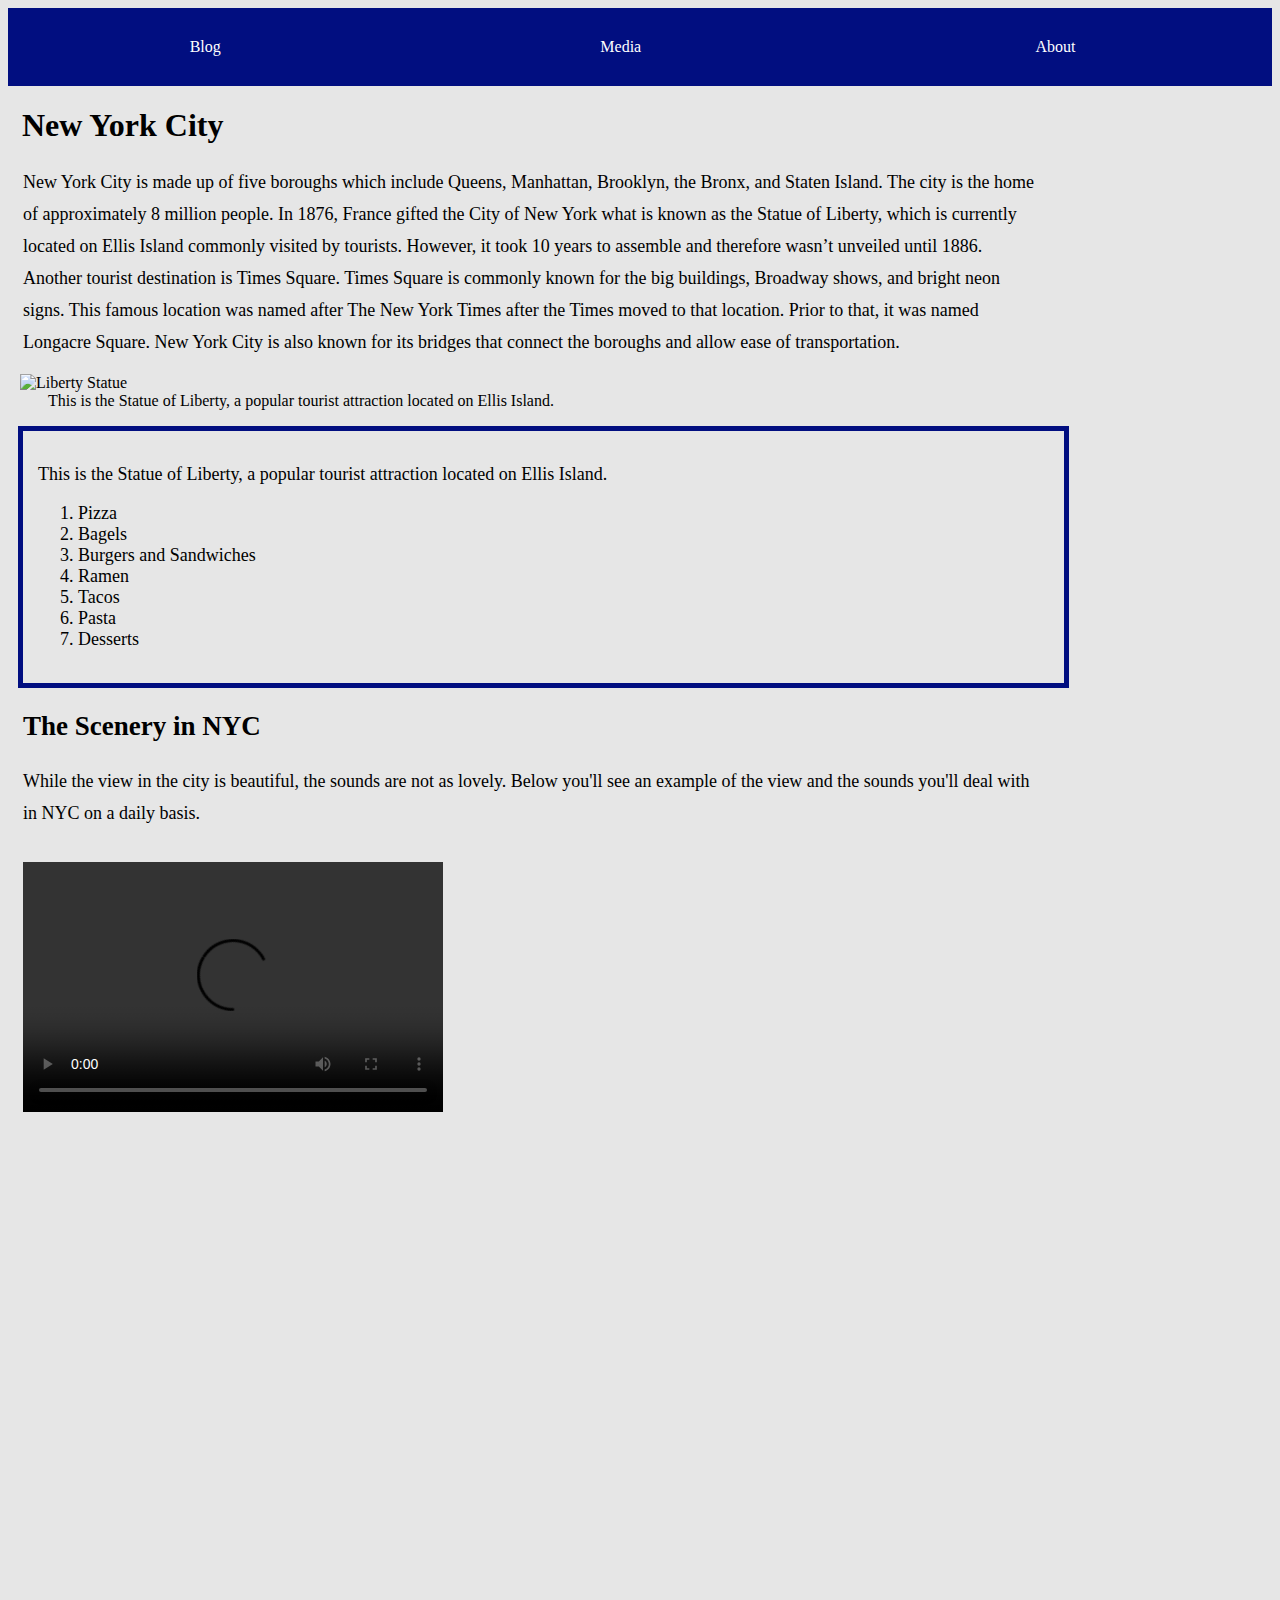
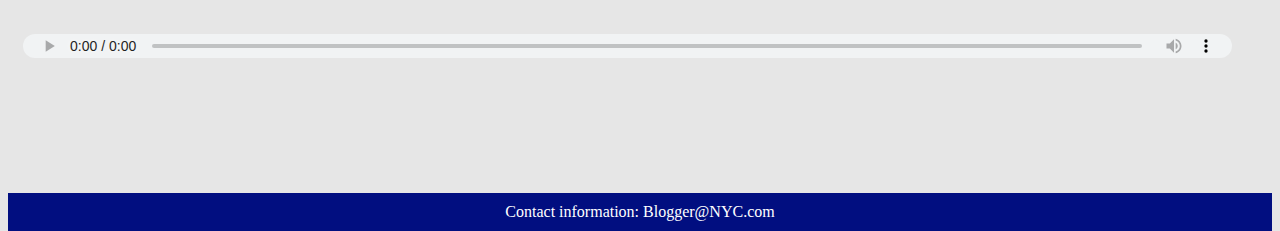
==== Projects/NewYorkCityBlog/index.html @ e04b197f "html 12.11.2020" ====
<!DOCTYPE html>
<html>
  <head>
    <link rel="stylesheet" href="style.css" />
  </head>
  <body>
    <nav>
      <ul>
        <li><a href="#Blog">Blog</a></li>
        <li><a href="#Media">Media</a></li>
        <li><a href="#About">About</a></li>
      </ul>
    </nav>
    <header>
      <h1>New York City</h1>
    </header>
    <main>
      <section id="Blog">
        <article>
          New York City is made up of five boroughs which include Queens,
          Manhattan, Brooklyn, the Bronx, and Staten Island. The city is the
          home of approximately 8 million people. In 1876, France gifted the
          City of New York what is known as the Statue of Liberty, which is
          currently located on Ellis Island commonly visited by tourists.
          However, it took 10 years to assemble and therefore wasn’t unveiled
          until 1886. Another tourist destination is Times Square. Times Square
          is commonly known for the big buildings, Broadway shows, and bright
          neon signs. This famous location was named after The New York Times
          after the Times moved to that location. Prior to that, it was named
          Longacre Square. New York City is also known for its bridges that
          connect the boroughs and allow ease of transportation.
        </article>
      </section>
      <figure>
        <img
          src="https://content.codecademy.com/courses/Semantic%20HTML/statue-of-liberty.jpeg"
          alt="Liberty Statue"
        />
        <figcaption>
          This is the Statue of Liberty, a popular tourist attraction located on
          Ellis Island.
        </figcaption>
      </figure>
      <aside>
        <p>
          This is the Statue of Liberty, a popular tourist attraction located on
          Ellis Island.
        </p>
        <ol>
          <li>Pizza</li>
          <li>Bagels</li>
          <li>Burgers and Sandwiches</li>
          <li>Ramen</li>
          <li>Tacos</li>
          <li>Pasta</li>
          <li>Desserts</li>
        </ol>
      </aside>
      <section id="Media">
        <article>
          <h2>The Scenery in NYC</h2>
          <p>
            While the view in the city is beautiful, the sounds are not as
            lovely. Below you'll see an example of the view and the sounds
            you'll deal with in NYC on a daily basis.
          </p>
        </article>
        <video
          src="https://content.codecademy.com/courses/Semantic%20HTML/nyc-skyline-timelapse.mp4"
          controls
        ></video>
        <embed
          src="https://content.codecademy.com/courses/Semantic%20HTML/nyc-skyline.jpeg"
        />
        <audio
          loop
          autoplay
          controls
          src="https://content.codecademy.com/courses/Semantic%20HTML/nyc-sounds.mov"
        ></audio>
      </section>
    </main>
    <footer id="About">
      <p id="Posted by SEPEHR">Contact information: Blogger@NYC.com</p>
    </footer>
  </body>
</html>
---- Projects/NewYorkCityBlog/style.css ----
body {
	background: #e6e6e6;
}

nav ul {
	list-style-type: none;
	margin: 0;
	padding: 0;
	overflow: hidden;
	background-color: #010e80;
	display: table;
	width: 100%;
}

nav li {
	display: table-cell
}

li a {
	display: block;
	color: white;
	text-align: center;
	padding: 30px 30px;
	text-decoration: none;
}

li a:hover {
	background-color: #111;
}

h2 a {
	padding: 33px 25px;
	color: white;
	text-decoration: none;
}

h2 a:hover {
	background-color: #111;
}

figcaption{
  text-align:left;
}

header {
	margin-left: 14px;
}

article {
	text-align: left;
	margin: 15px;
	max-width: 80%;
	font-size: 18px;
	line-height: 32px;
}

img {
	width: 400px;
	height: 300px;
  position:relative;
  right:28px;
}

aside {
	left: 10px;
	border: 1px solid black;
	padding: 15px;
	max-width: 80%;
	position: relative;
	border-color: #010e80;
	border-width: 5px;
	font-size: 18px;
}

footer {
	position: relative;
	width: 100%;
	bottom: -100px;
	background-color: #010e80;
}

footer p {
	color: white;
	text-decoration: none;
	padding: 10px;
	text-align: center;
	width: 100%;
	box-sizing: border-box;
}

footer a {
	color: white;
	text-decoration: none;
	text-align: center;
	width: 100%;
}

video {
	display: block;
	width: 420px;
	height: 250px;
  padding:15px;
}

audio {
	padding: 15px;
	width: 98%;
  box-sizing: border-box;
}

embed {
	width: 400px;
	height: 458px;
  padding:15px;
}
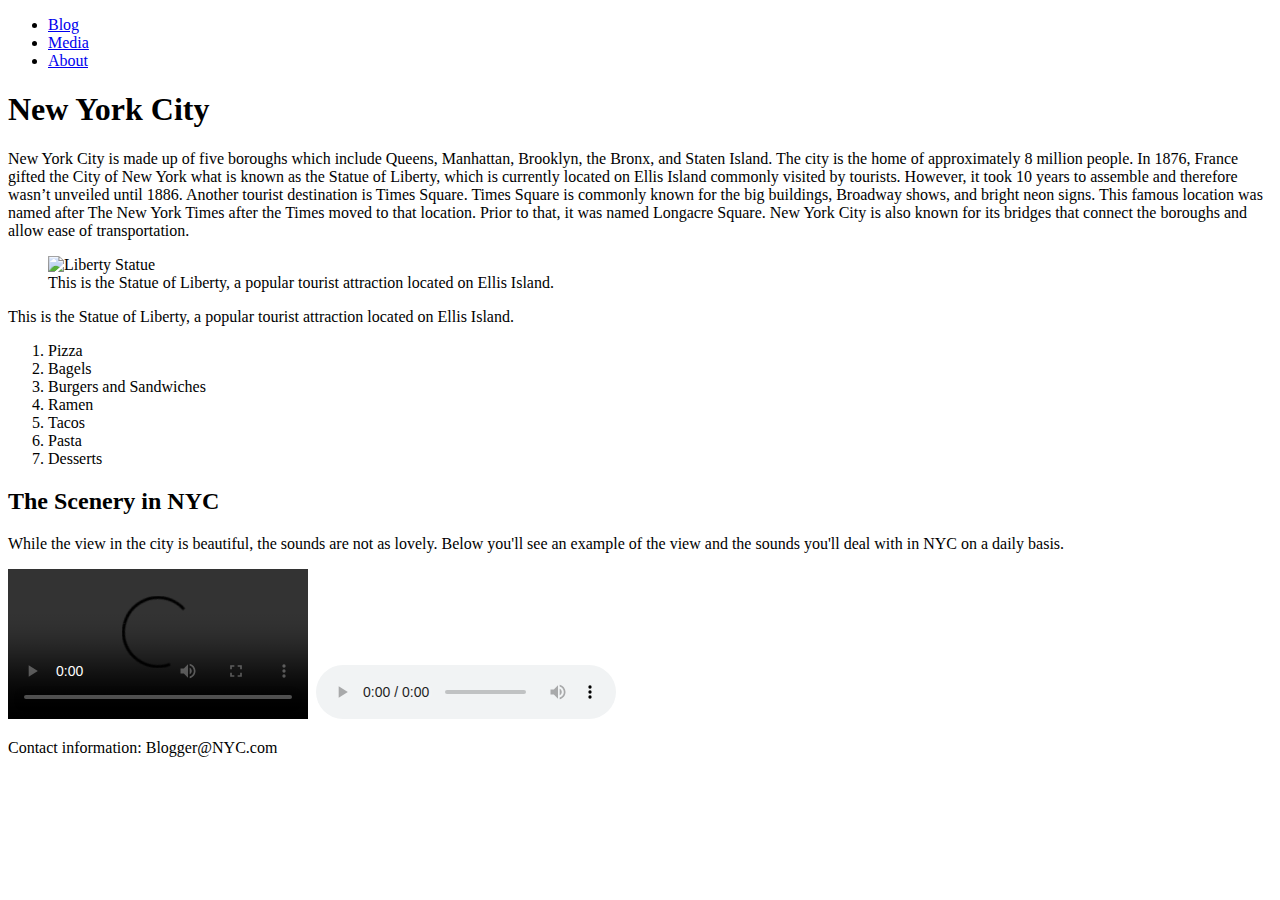
==== commit 48a065b0: "html 11.21.2020" ====
--- a/Projects/NewYorkCityBlog/index.html
+++ b/Projects/NewYorkCityBlog/index.html
@@ -1,7 +1,7 @@
 <!DOCTYPE html>
 <html>
   <head>
-    <link rel="stylesheet" href="style.css" />
+    <link rel="stylesheet" href="/Users/sepehrfazeli/Desktop/CodeCademy/html/Projects/NewYorkCityBlog/style.css" />
   </head>
   <body>
     <nav>
